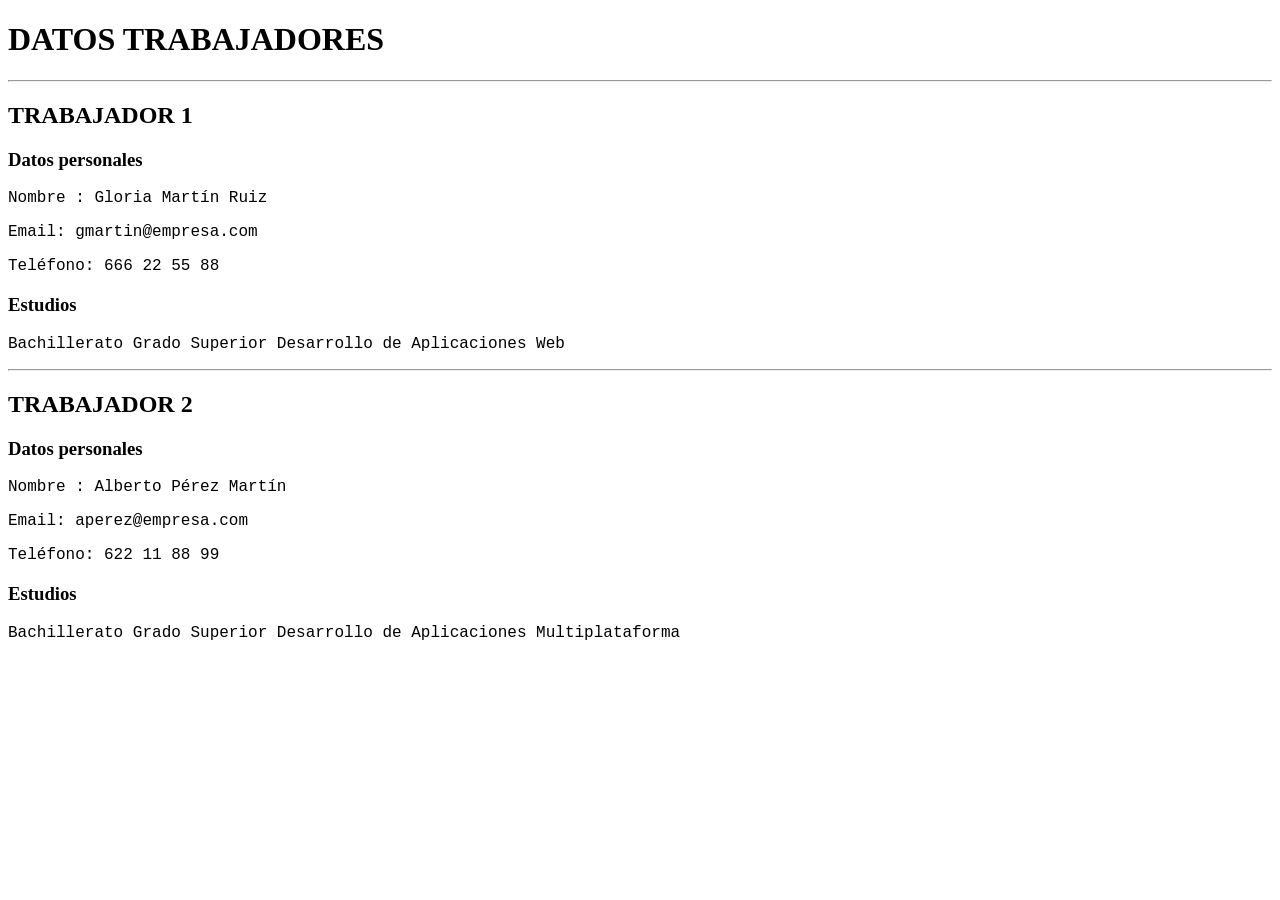
==== Ejercicios/Ejercicio2.html @ 8fd204ae "papu" ====
<!DOCTYPE html>
<html lang="en">
<head>
    <meta charset="UTF-8">
    <meta name="viewport" content="width=device-width, initial-scale=1.0">
    <title>Document</title>
</head>
<body>
    <h1 style="font-weight: bold;">
        DATOS TRABAJADORES
    </h1>

    <hr>

    <div class="trabajador"> 
        <h2 style="font-weight: bold;">
            TRABAJADOR 1
        </h2>

        <h3 style="font-weight: bold;">
            Datos personales
        </h3>

        <p style="font-family: 'Courier New', Courier, monospace;">
            Nombre : Gloria Martín Ruiz
        </p>

        <p style="font-family: 'Courier New', Courier, monospace;">
            Email: gmartin@empresa.com
        </p>

        <p style="font-family: 'Courier New', Courier, monospace;">
            Teléfono: 666 22 55 88
        </p>

        <h3 style="font-weight: bold;">
            Estudios
        </h3>

        <p style="font-family: 'Courier New', Courier, monospace;">
            Bachillerato
            Grado Superior Desarrollo de Aplicaciones Web
        </p>

    </div>   
    <hr>
    <div>
        <h2 style="font-weight: bold;">
            TRABAJADOR 2
        </h2>

        <h3 style="font-weight: bold;">
            Datos personales
        </h3>

        <p style="font-family: 'Courier New', Courier, monospace;">
            Nombre : Alberto Pérez Martín  
        </p>

        <p style="font-family: 'Courier New', Courier, monospace;">
            Email: aperez@empresa.com
        </p>
            
        <p style="font-family: 'Courier New', Courier, monospace;">
            Teléfono: 622 11 88 99
        </p>
        <h3 style="font-weight: bold;">
            Estudios
        </h3>

        <p style="font-family: 'Courier New', Courier, monospace;">
            Bachillerato
            Grado Superior Desarrollo de Aplicaciones Multiplataforma
        </p>
    </div>
</body>
</html>
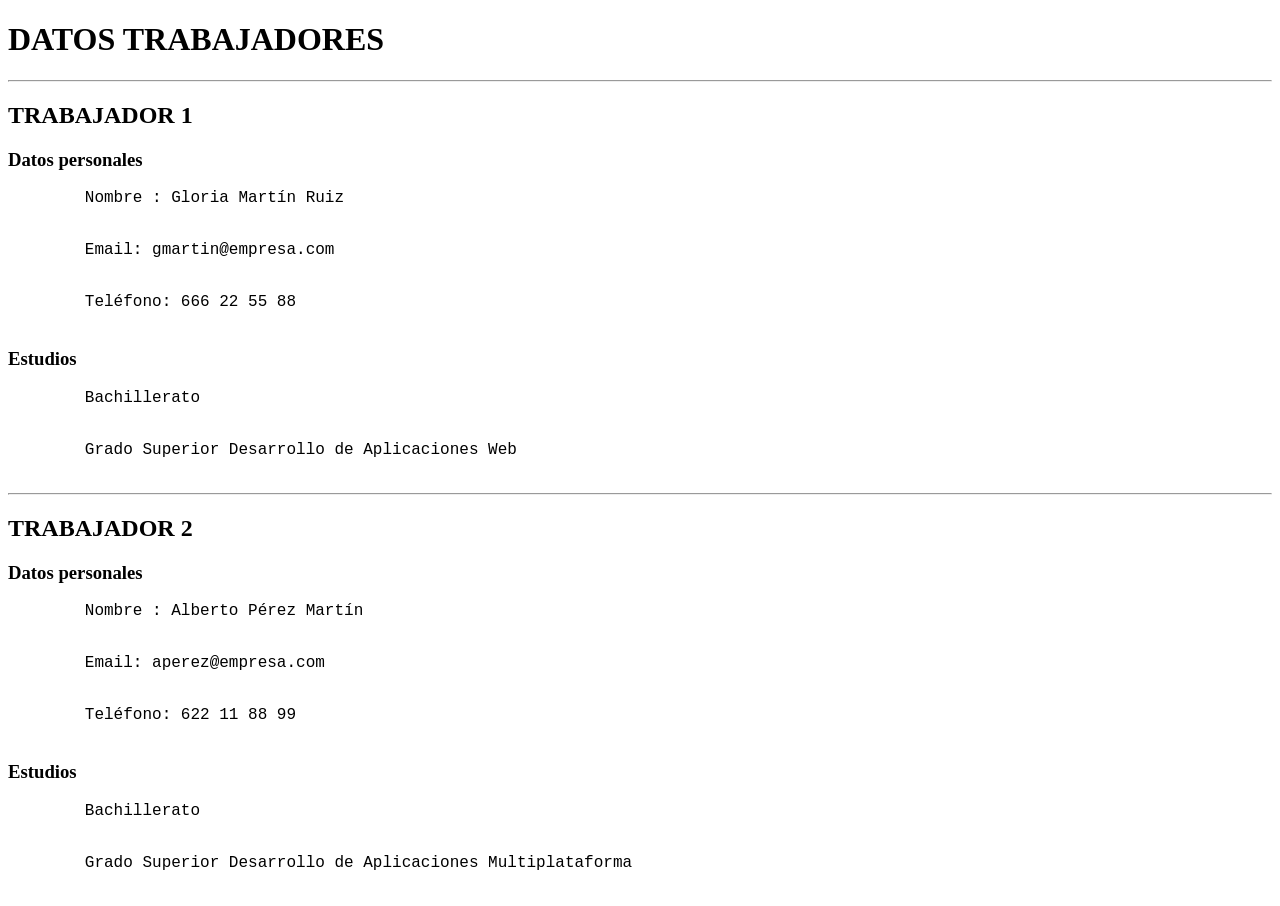
==== commit c79e2250: "Ejercicio pestoso" ====
--- a/Ejercicios/Ejercicio2.html
+++ b/Ejercicios/Ejercicio2.html
@@ -20,27 +20,29 @@
         <h3 style="font-weight: bold;">
             Datos personales
         </h3>
+        
+            <pre style="font-family: 'Courier New', Courier, monospace;">
+        Nombre : Gloria Martín Ruiz
+            </pre>
 
-        <p style="font-family: 'Courier New', Courier, monospace;">
-            Nombre : Gloria Martín Ruiz
-        </p>
+            <pre style="font-family: 'Courier New', Courier, monospace;">
+        Email: gmartin@empresa.com
+            </pre>
 
-        <p style="font-family: 'Courier New', Courier, monospace;">
-            Email: gmartin@empresa.com
-        </p>
-
-        <p style="font-family: 'Courier New', Courier, monospace;">
-            Teléfono: 666 22 55 88
-        </p>
+            <pre style="font-family: 'Courier New', Courier, monospace;">
+        Teléfono: 666 22 55 88
+            </pre>
 
         <h3 style="font-weight: bold;">
             Estudios
         </h3>
 
-        <p style="font-family: 'Courier New', Courier, monospace;">
-            Bachillerato
-            Grado Superior Desarrollo de Aplicaciones Web
-        </p>
+            <pre style="font-family: 'Courier New', Courier, monospace;">
+        Bachillerato
+            </pre>
+            <pre style="font-family: 'Courier New', Courier, monospace;">
+        Grado Superior Desarrollo de Aplicaciones Web
+            </pre>
 
     </div>   
     <hr>
@@ -53,25 +55,27 @@
             Datos personales
         </h3>
 
-        <p style="font-family: 'Courier New', Courier, monospace;">
-            Nombre : Alberto Pérez Martín  
-        </p>
+            <pre style="font-family: 'Courier New', Courier, monospace;" >
+        Nombre : Alberto Pérez Martín  
+            </pre>
 
-        <p style="font-family: 'Courier New', Courier, monospace;">
-            Email: aperez@empresa.com
-        </p>
-            
-        <p style="font-family: 'Courier New', Courier, monospace;">
-            Teléfono: 622 11 88 99
-        </p>
+            <pre style="font-family: 'Courier New', Courier, monospace;">
+        Email: aperez@empresa.com
+            </pre>
+                
+            <pre style="font-family: 'Courier New', Courier, monospace;">
+        Teléfono: 622 11 88 99
+            </pre>
         <h3 style="font-weight: bold;">
-            Estudios
+        Estudios
         </h3>
 
-        <p style="font-family: 'Courier New', Courier, monospace;">
-            Bachillerato
-            Grado Superior Desarrollo de Aplicaciones Multiplataforma
-        </p>
+            <pre style="font-family: 'Courier New', Courier, monospace;">
+        Bachillerato
+            </pre>
+            <pre style="font-family: 'Courier New', Courier, monospace;">
+        Grado Superior Desarrollo de Aplicaciones Multiplataforma
+            </pre>
     </div>
 </body>
 </html>
